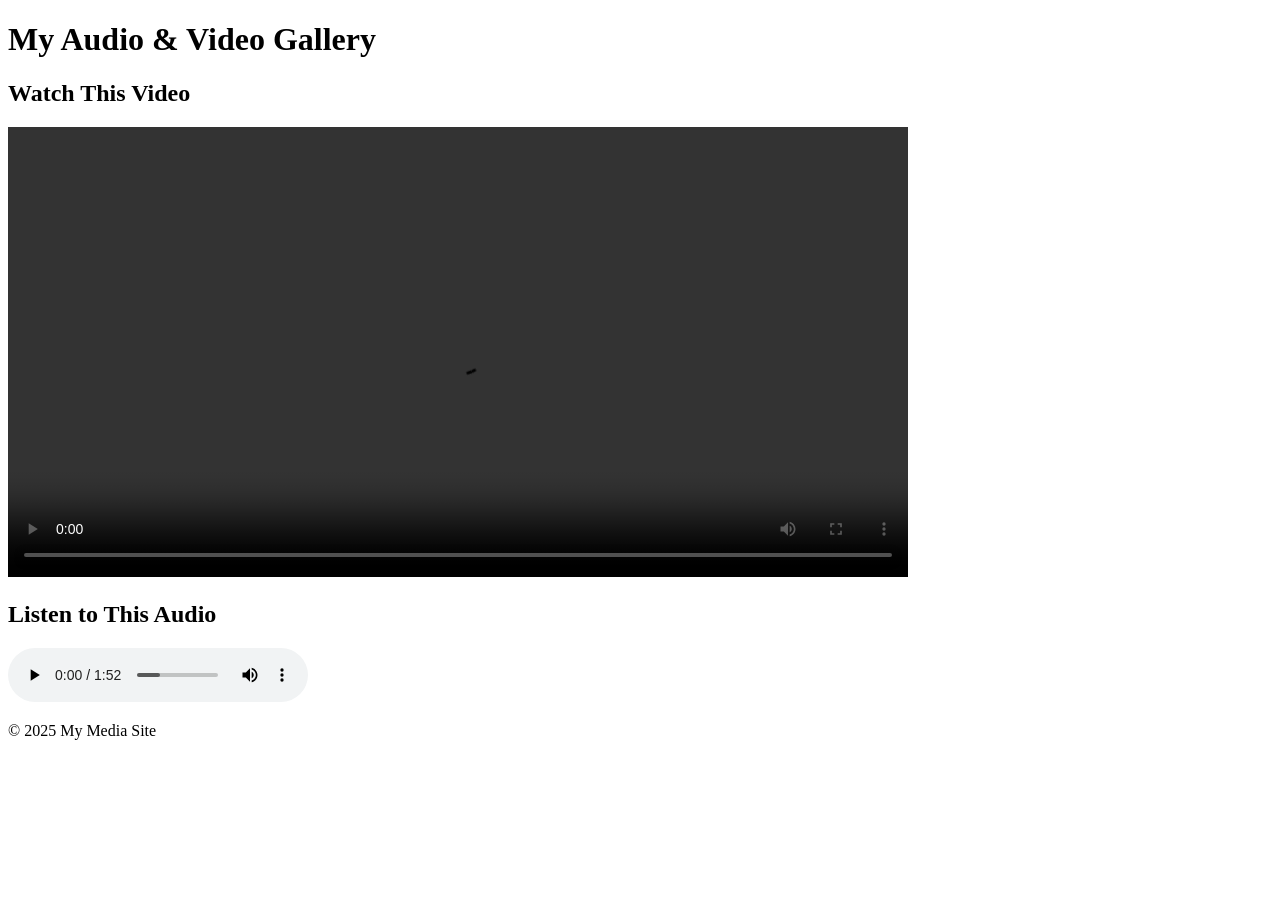
==== index.html @ 9c7336cb "Add files via upload" ====
<!DOCTYPE html>
<html lang="en">
<head>
  <meta charset="UTF-8" />
  <meta name="viewport" content="width=device-width, initial-scale=1.0"/>
  <title>My Media Website</title>
  <link rel="stylesheet" href="iostyle.css" />
</head>
<body>
  <header>
    <h1> My Audio & Video Gallery </h1>
  </header>

  <main>
    <section class="media">
      <h2>Watch This Video</h2>
      <video controls height="450px">
        <source src="/283431_small.mp4" type="video/mp4">
        Your browser does not support the video tag.
      </video>
    </section>

    <section class="media">
      <h2>Listen to This Audio</h2>
      <audio controls>
        <source src="/running-night-393139.mp3" type="audio/mpeg">
        Your browser does not support the audio tag.
      </audio>
    </section>
  </main>

  <footer>
    <p>&copy; 2025 My Media Site</p>
  </footer>
</body>
</html>
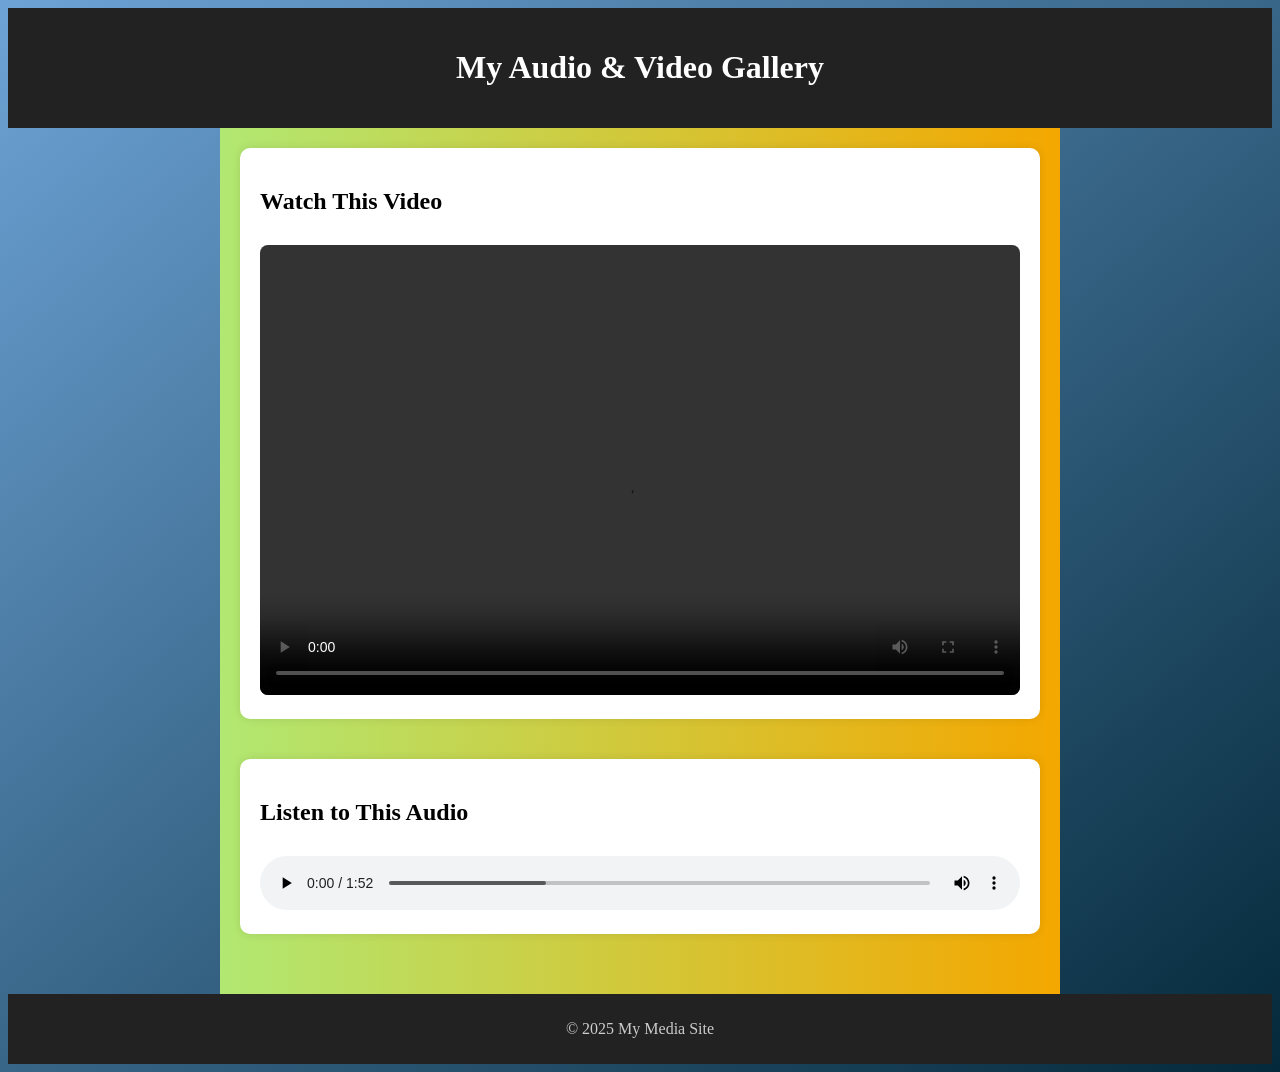
==== commit 5231e7f8: "Update index.html" ====
--- a/index.html
+++ b/index.html
@@ -4,7 +4,7 @@
   <meta charset="UTF-8" />
   <meta name="viewport" content="width=device-width, initial-scale=1.0"/>
   <title>My Media Website</title>
-  <link rel="stylesheet" href="iostyle.css" />
+  <link rel="stylesheet" href="./style.css" />
 </head>
 <body>
   <header>
@@ -34,3 +34,4 @@
   </footer>
 </body>
 </html>
+
--- a/style.css
+++ b/style.css
@@ -0,0 +1,41 @@
+body {
+  background: linear-gradient(to bottom right, #6da3d6, #04293A);
+}
+
+header {
+  background: #222;
+  color: #fff;
+  padding: 20px 0;
+  text-align: center;
+}
+
+main {
+  background: linear-gradient(to right, #b1e872, #f4a700);
+  padding: 20px;
+  max-width: 800px;
+  margin: auto;
+}
+
+
+.media {
+  margin-bottom: 40px;
+  background: #fff;
+  padding: 20px;
+  border-radius: 10px;
+  box-shadow: 0 0 10px rgba(0, 0, 0, 0.1);
+}
+
+video,
+audio {
+  width: 100%;
+  max-width: 100%;
+  border-radius: 8px;
+  margin-top: 10px;
+}
+
+footer {
+  text-align: center;
+  padding: 10px;
+  background: #222;
+  color: #ccc;
+}
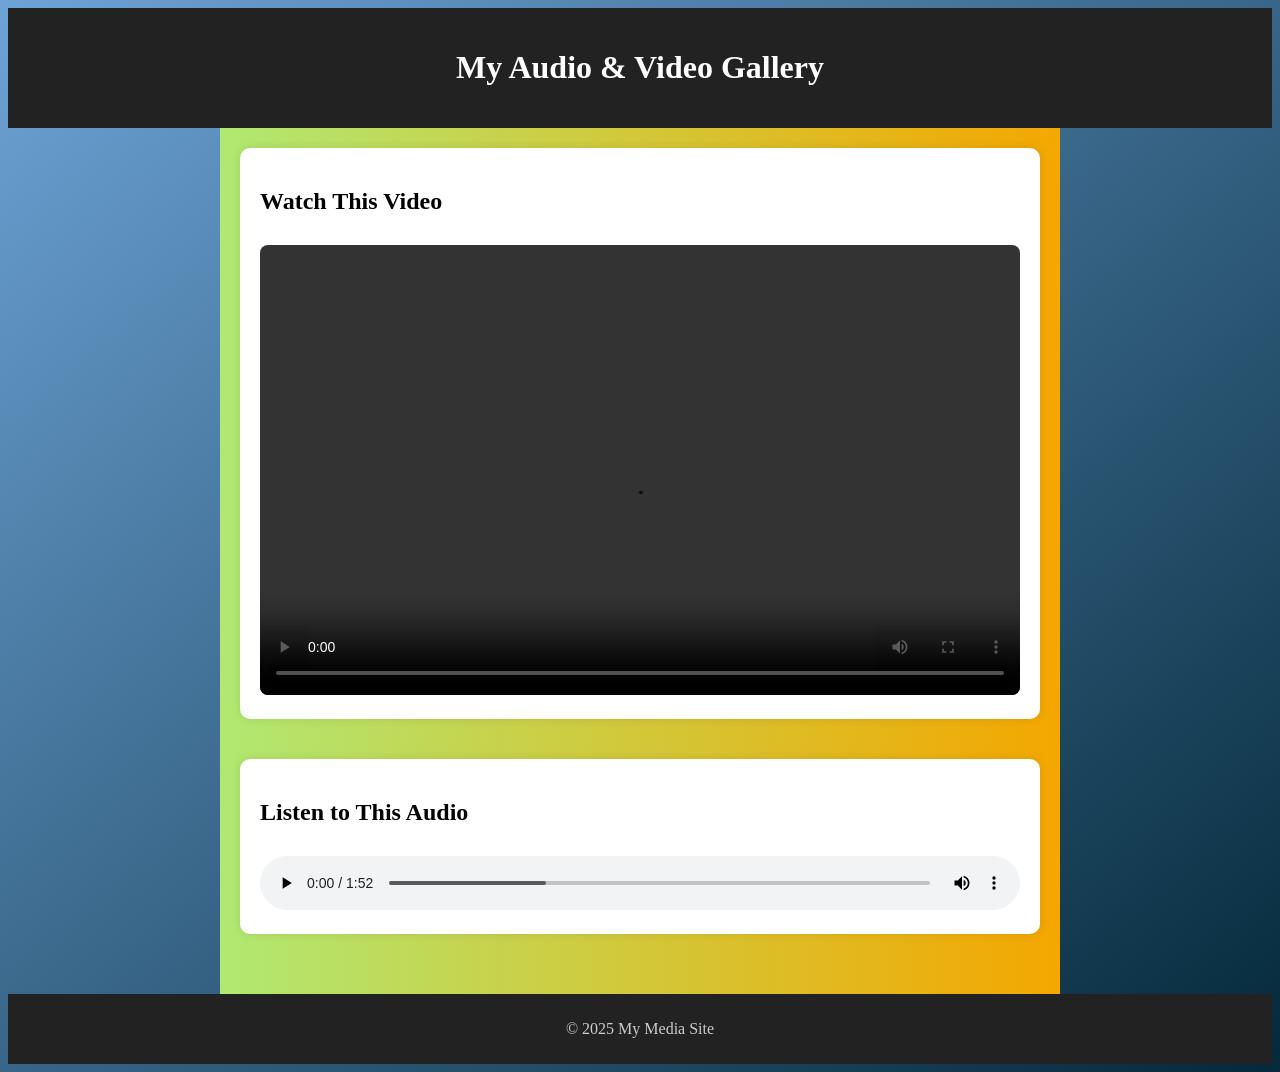
==== commit d422d50f: "Update index.html" ====
--- a/index.html
+++ b/index.html
@@ -4,7 +4,7 @@
   <meta charset="UTF-8" />
   <meta name="viewport" content="width=device-width, initial-scale=1.0"/>
   <title>My Media Website</title>
-  <link rel="stylesheet" href="./style.css" />
+  <link rel="stylesheet" href="./style.css"/>
 </head>
 <body>
   <header>
@@ -35,3 +35,4 @@
 </body>
 </html>
 
+
